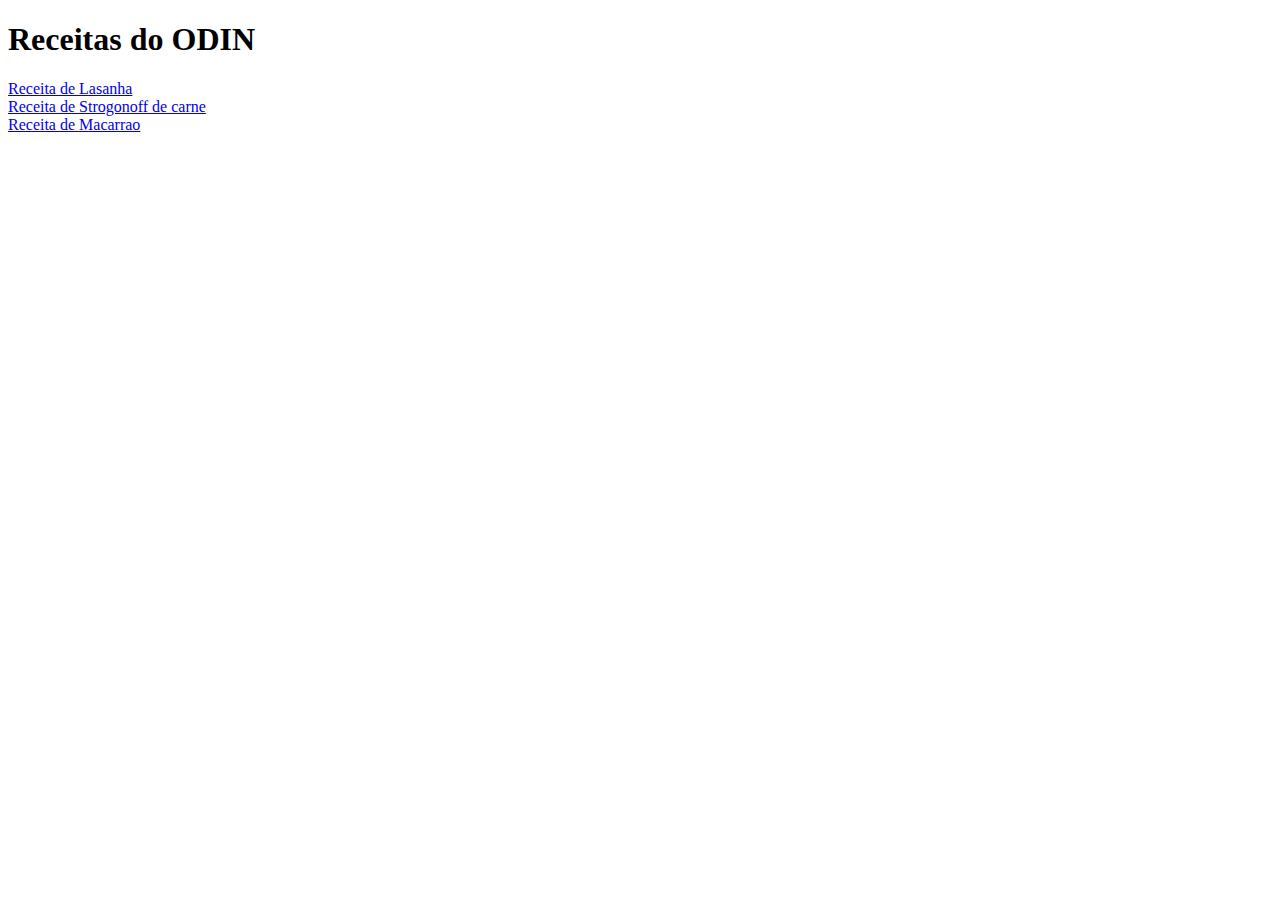
==== index.html @ aab015be "Adicionar pagina inicial e algumas receitas" ====
<!DOCTYPE html>
<html lang="pt-BR">
<head>
    <meta charset="UTF-8">
    <meta name="viewport" content="width=device-width, initial-scale=1.0">
    <title>Receitas do Luoz</title>
</head>
<body>
    <h1>Receitas do ODIN</h1>
    <a href="./recipes/lasagna.html">Receita de Lasanha</a> <br>
    <a href="./recipes/strogonoff.html">Receita de Strogonoff de carne</a> <br>
    <a href="./recipes/macarrao.html">Receita de Macarrao</a>
</body>
</html>
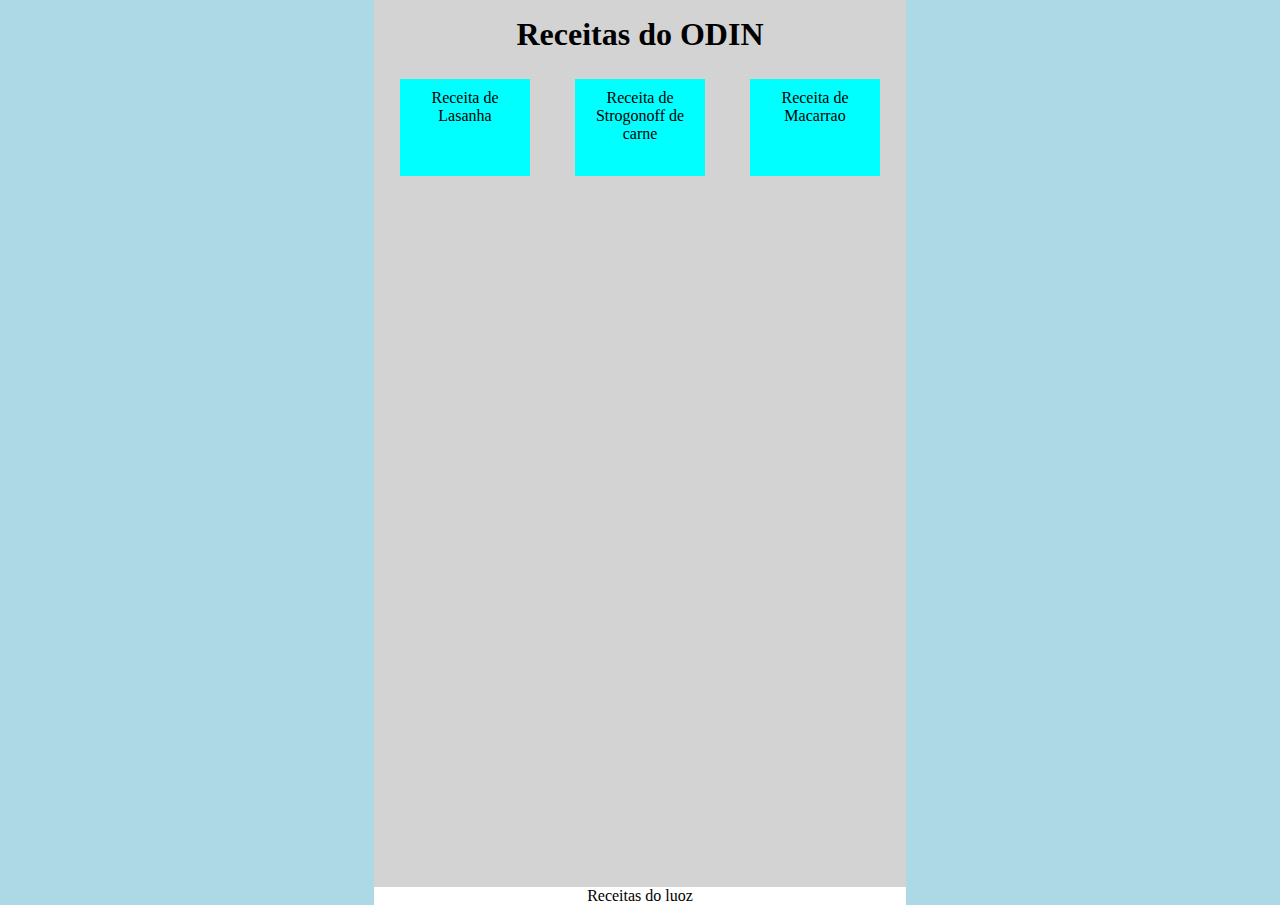
==== commit 8d5bf238: "Adicionar CSS aos elementos." ====
--- a/index.html
+++ b/index.html
@@ -4,11 +4,18 @@
     <meta charset="UTF-8">
     <meta name="viewport" content="width=device-width, initial-scale=1.0">
     <title>Receitas do Luoz</title>
+    <link rel="stylesheet" href="estilo.css">
 </head>
 <body>
-    <h1>Receitas do ODIN</h1>
-    <a href="./recipes/lasagna.html">Receita de Lasanha</a> <br>
-    <a href="./recipes/strogonoff.html">Receita de Strogonoff de carne</a> <br>
-    <a href="./recipes/macarrao.html">Receita de Macarrao</a>
+    <div id="container">
+        <h1>Receitas do ODIN</h1>
+        <div id="receitas">
+            <a class="receita" href="./recipes/lasagna.html">Receita de Lasanha</a> 
+            <a class="receita" href="./recipes/strogonoff.html">Receita de Strogonoff de carne</a> 
+            <a class="receita" href="./recipes/macarrao.html">Receita de Macarrao</a>
+        </div>
+    </div>
+    <div id="rodape">Receitas do luoz</div>
+
 </body>
 </html>--- a/estilo.css
+++ b/estilo.css
@@ -0,0 +1,83 @@
+* {
+    margin: 0px;
+    padding: 0px;
+}
+
+body {
+    font-family: Garamond, serif;
+    text-align: center;
+    background-color: lightblue;
+  }
+
+
+#container {
+    background-color: lightgray;
+    min-height: 95vh;
+    width: 50%;
+    margin: auto;
+    padding: 16px;
+    max-width: 500px;
+}
+
+#container h1 {
+    margin-bottom: 16px;
+}
+
+#receitas {
+    display: flex;
+    flex: auto;
+    justify-content: space-between;
+}
+
+#container .receita,
+#container .receita:visited{
+    display: inline-block;
+    margin: 10px;
+    background-color: aqua;
+    color: black;
+    text-decoration: none;
+    width: 110px;
+    vertical-align: baseline;
+    padding: 10px;
+    height: 77px;
+}
+
+#rodape {
+    background-color: rgb(255, 255, 255);
+    width: 50%;
+    margin: auto;
+    padding: 0px 16px;
+    max-width: 500px;
+}
+
+#container img {
+    margin-bottom: 8px;
+}
+
+.imgdesc {
+    text-align: left;
+    width: 500px;
+    margin: auto;
+    margin-bottom:16px ;
+}
+
+.title {
+    text-align: left;
+    margin-bottom: 8px;
+}
+
+ul, ol {
+    text-align: left;
+    margin-left:16px ;
+    margin-bottom: 16px;
+}
+
+.home {
+    text-decoration: none;
+    background-color: lightpink;
+    color: black;
+    border: 1px solid white;
+    padding: 4px;
+    margin-top: 32px;
+    display: inline-block;
+}
